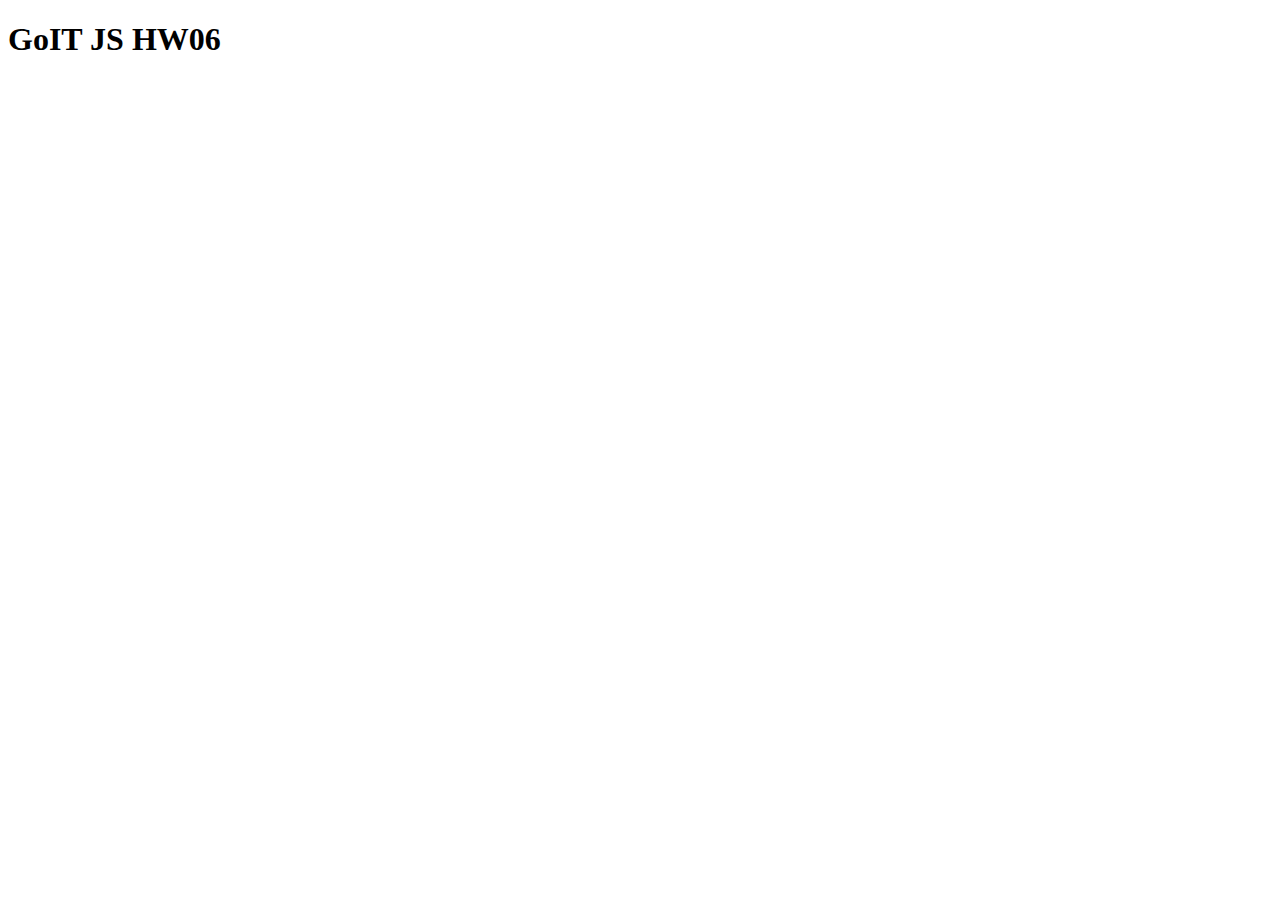
==== index.html @ 63b8db88 "HW 07 start" ====
<!DOCTYPE html>
<html lang="en">
<head>
    <meta charset="UTF-8">
    <meta name="viewport" content="width=device-width, initial-scale=1.0">
    <link rel="icon" href="favicon.ico" type="image/x-icon" />

    <title>GoIT JS HW06</title>
</head>
<body>
    <h1>GoIT JS HW06</h1>
    <script src="js/script.js" type="module"></script>    
</body>
</html>
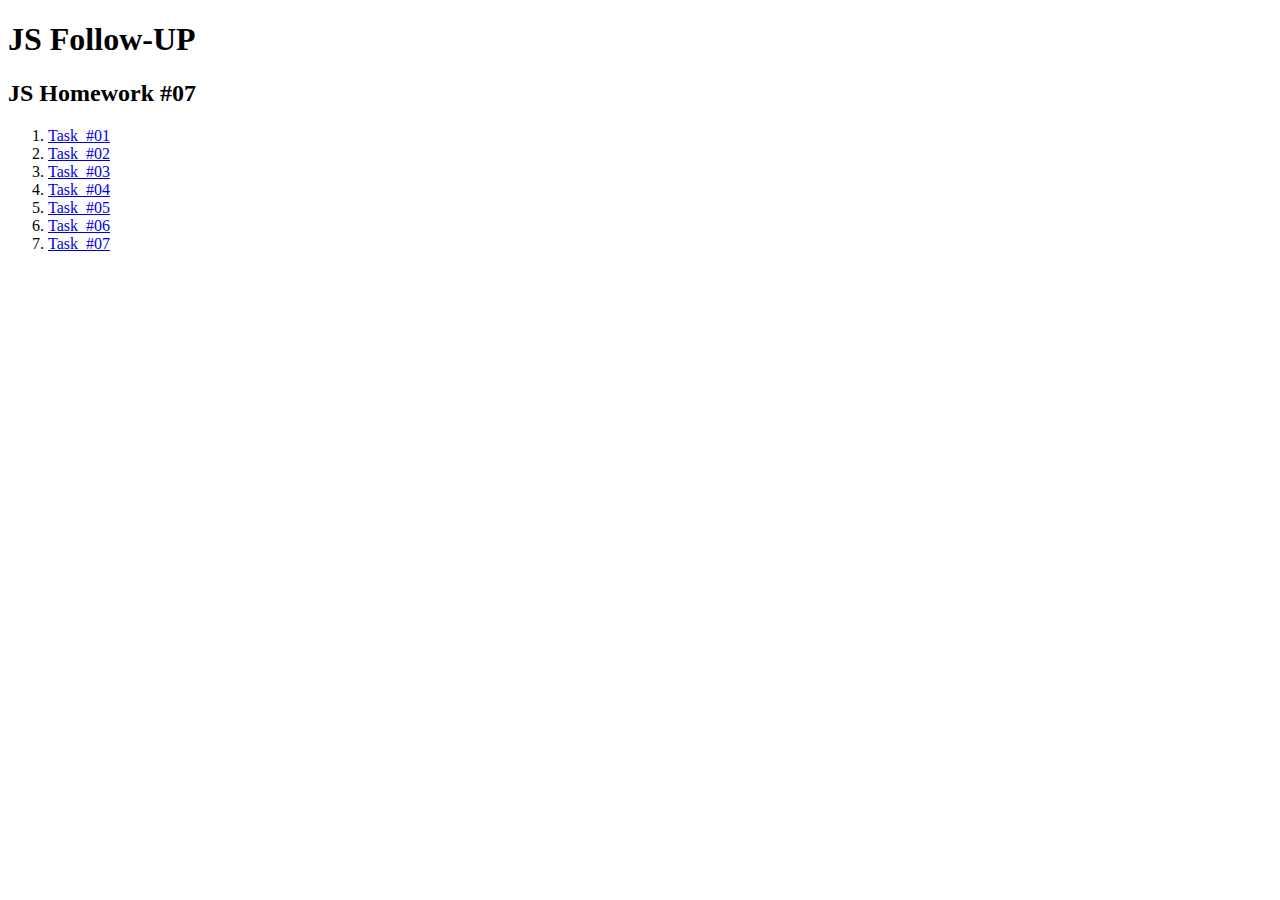
==== commit 77a532f6: "HW 07 done, task 08 under construction" ====
--- a/index.html
+++ b/index.html
@@ -8,7 +8,18 @@
     <title>GoIT JS HW06</title>
 </head>
 <body>
-    <h1>GoIT JS HW06</h1>
+    <h1>JS Follow-UP</h1>
+    <h2>JS Homework #07</h2>
+    <ol class="tasks-list">
+        <li class="tasks-list__element"><a href="index-1.html" class="tasks-list__element__link">Task_#01</a></li>
+        <li class="tasks-list__element"><a href="index-2.html" class="tasks-list__element__link">Task_#02</a></li>
+        <li class="tasks-list__element"><a href="index-3.html" class="tasks-list__element__link">Task_#03</a></li>
+        <li class="tasks-list__element"><a href="index-4.html" class="tasks-list__element__link">Task_#04</a></li>
+        <li class="tasks-list__element"><a href="index-5.html" class="tasks-list__element__link">Task_#05</a></li>
+        <li class="tasks-list__element"><a href="index-6.html" class="tasks-list__element__link">Task_#06</a></li>
+        <li class="tasks-list__element"><a href="index-7.html" class="tasks-list__element__link">Task_#07</a></li>
+    </ul>
+
     <script src="js/script.js" type="module"></script>    
 </body>
 </html>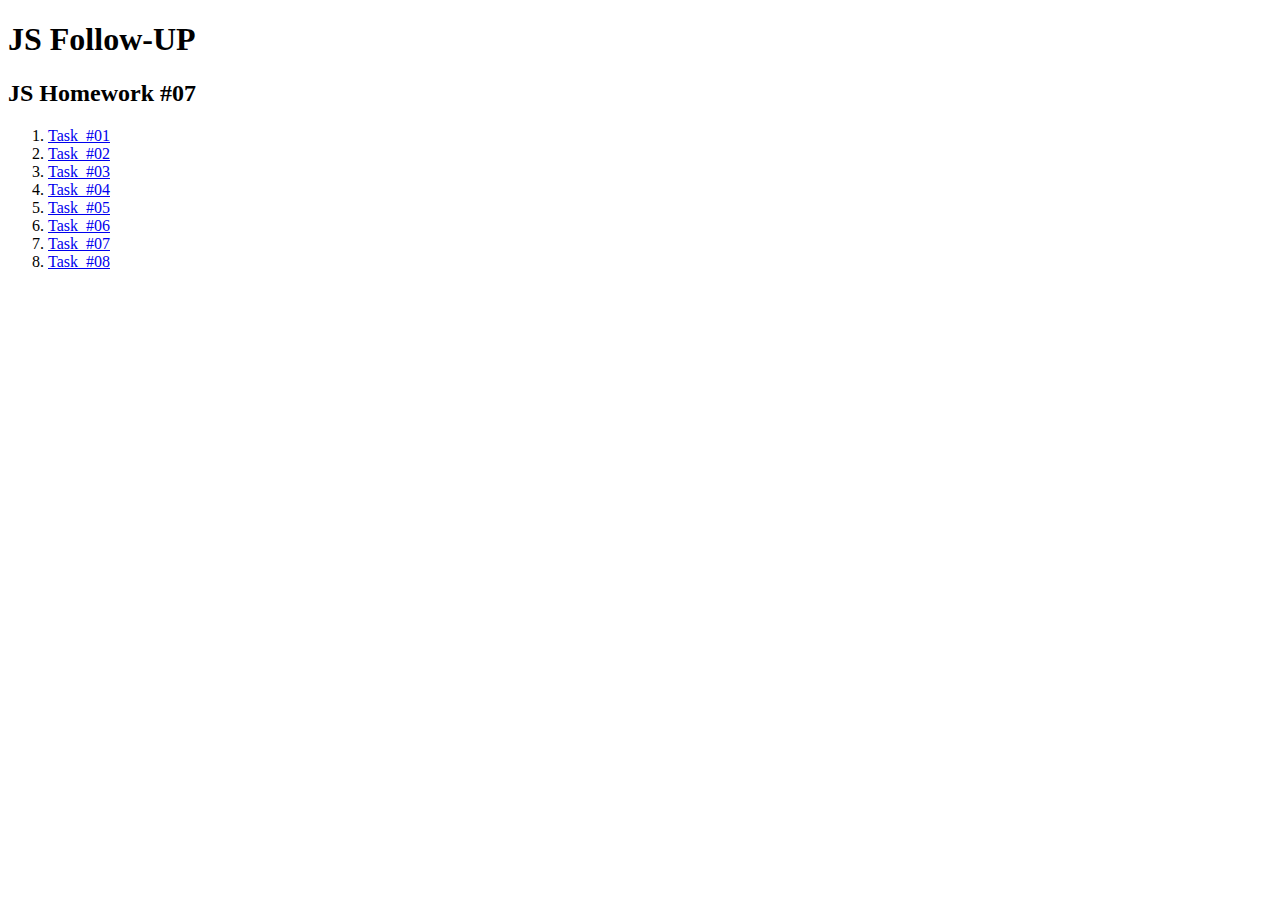
==== commit 279ba122: "HW 07 done and refined, task 08 still under construction" ====
--- a/index.html
+++ b/index.html
@@ -18,6 +18,7 @@
         <li class="tasks-list__element"><a href="index-5.html" class="tasks-list__element__link">Task_#05</a></li>
         <li class="tasks-list__element"><a href="index-6.html" class="tasks-list__element__link">Task_#06</a></li>
         <li class="tasks-list__element"><a href="index-7.html" class="tasks-list__element__link">Task_#07</a></li>
+        <li class="tasks-list__element"><a href="index-8.html" class="tasks-list__element__link">Task_#08</a></li>
     </ul>
 
     <script src="js/script.js" type="module"></script>    
